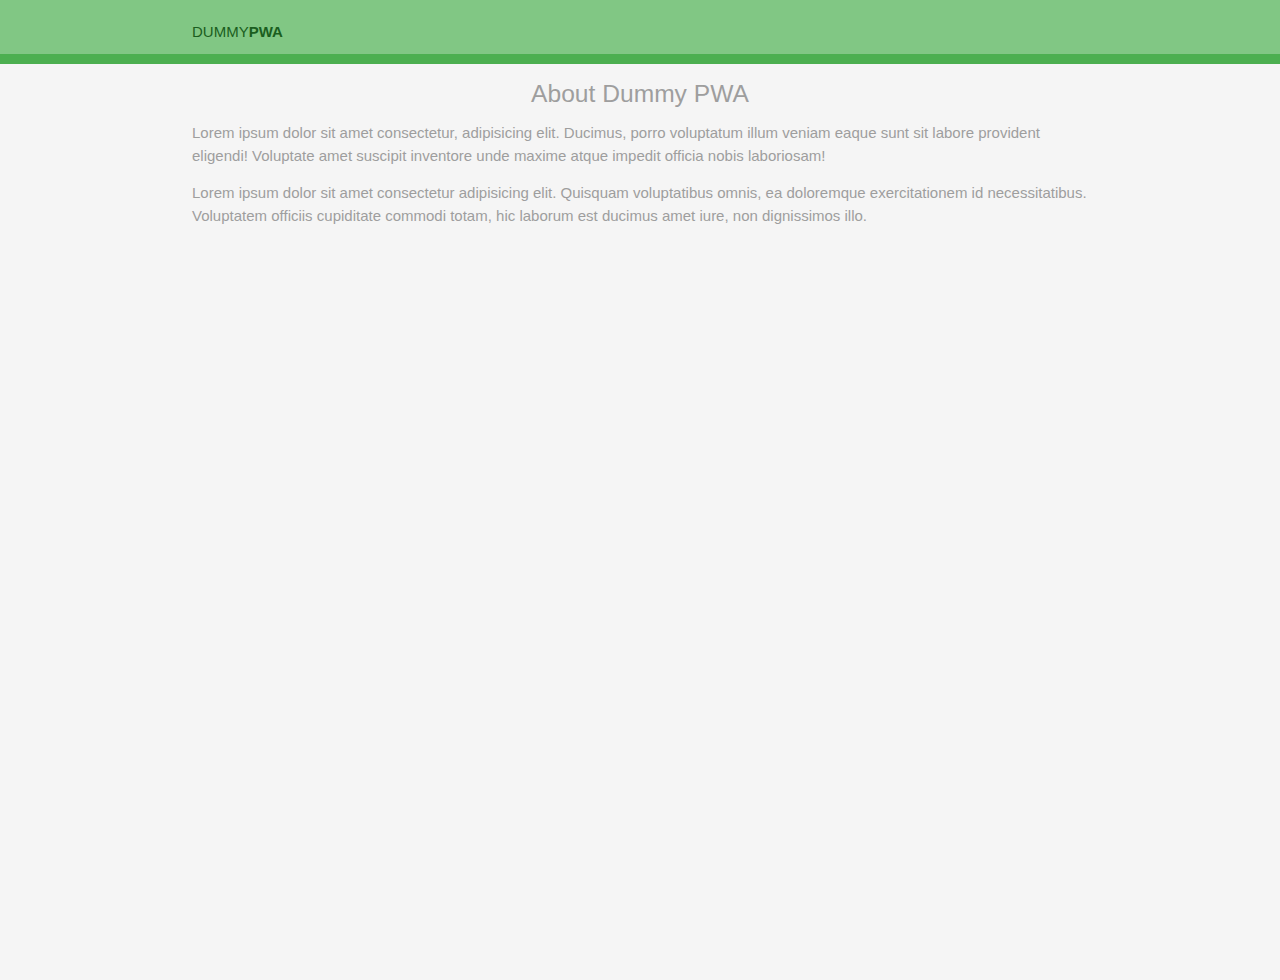
==== about.html @ 9d48ba46 "Correct root path second" ====
<html lang="en">

<head>
    <meta charset="UTF-8">
    <meta name="viewport" content="width=device-width, initial-scale=1.0">
    <meta http-equiv="X-UA-Compatible" content="ie=edge">
    <title>Dummy PWA</title>
    <!-- materialize icons, css & js -->
    <link type="text/css" href="css/materialize.min.css" rel="stylesheet">
    <link type="text/css" href="css/styles.css" rel="stylesheet">
    <script type="text/javascript" src="js/materialize.min.js"></script>
    <link rel="manifest" href="manifest.json">
    <meta name="theme-color" content="#1b5e20">
</head>

<body class="grey lighten-4">

    <!-- top nav -->
    <nav class="z-depth-0">
        <div class="nav-wrapper container">
            <a href="index.html">Dummy<span>PWA</span></a>
            <span class="right grey-text text-darken-1">
      </span>
        </div>
    </nav>

    <!-- content -->
    <div class="container grey-text">
        <h5 class="center">About Dummy PWA</h5>
        <p>Lorem ipsum dolor sit amet consectetur, adipisicing elit. Ducimus, porro voluptatum illum veniam eaque sunt sit labore provident eligendi! Voluptate amet suscipit inventore unde maxime atque impedit officia nobis laboriosam!</p>
        <p>Lorem ipsum dolor sit amet consectetur adipisicing elit. Quisquam voluptatibus omnis, ea doloremque exercitationem id necessitatibus. Voluptatem officiis cupiditate commodi totam, hic laborum est ducimus amet iure, non dignissimos illo.</p>
    </div>

    <script src="js/app.js"></script>
</body>

</html>
---- css/styles.css ----
/* colours */

:root {
    --primary: #81c784;
    --secondary: #4caf50;
    --title: #1b5e20;
}


/* layout nav */

nav {
    background: var(--primary);
    border-bottom: 10px solid var(--secondary);
}

nav a {
    text-transform: uppercase;
    color: var(--title);
}

nav a span {
    font-weight: bold;
}

.container {
    height: 100%
}


/* buttun */

.btn {
    background-color: var(--primary);
    color: var(--title);
}

img {
    padding: 10px;
    border: 10px solid;
    border-color: var(--secondary)
}
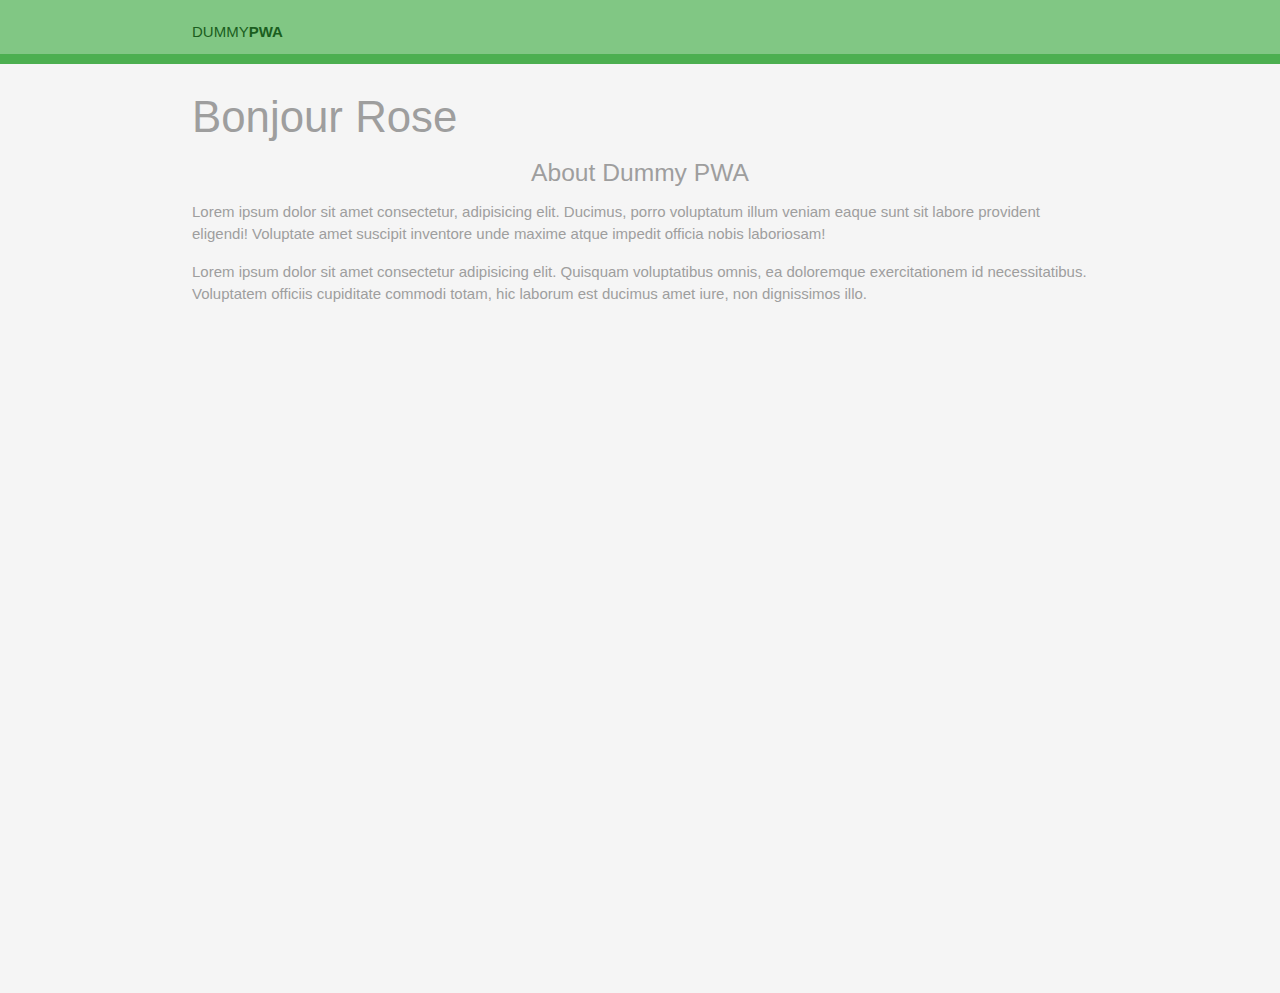
==== commit 9f45fdf0: "Add welcome to rose" ====
--- a/about.html
+++ b/about.html
@@ -6,10 +6,14 @@
     <meta http-equiv="X-UA-Compatible" content="ie=edge">
     <title>Dummy PWA</title>
     <!-- materialize icons, css & js -->
-    <link type="text/css" href="css/materialize.min.css" rel="stylesheet">
-    <link type="text/css" href="css/styles.css" rel="stylesheet">
-    <script type="text/javascript" src="js/materialize.min.js"></script>
-    <link rel="manifest" href="manifest.json">
+    <link type="text/css" href="./css/materialize.min.css" rel="stylesheet">
+    <link type="text/css" href="./css/styles.css" rel="stylesheet">
+    <script type="text/javascript" src="./js/materialize.min.js"></script>
+    <link rel="manifest" href="./manifest.json">
+    <!-- ios support -->
+    <link rel="apple-touch-icon" href="./img/icons/icon-72x72.png">
+    <meta name="apple-mobile-web-app-status-bar" content="#1b5e20">
+
     <meta name="theme-color" content="#1b5e20">
 </head>
 
@@ -26,6 +30,7 @@
 
     <!-- content -->
     <div class="container grey-text">
+        <h3>Bonjour Rose</h3>
         <h5 class="center">About Dummy PWA</h5>
         <p>Lorem ipsum dolor sit amet consectetur, adipisicing elit. Ducimus, porro voluptatum illum veniam eaque sunt sit labore provident eligendi! Voluptate amet suscipit inventore unde maxime atque impedit officia nobis laboriosam!</p>
         <p>Lorem ipsum dolor sit amet consectetur adipisicing elit. Quisquam voluptatibus omnis, ea doloremque exercitationem id necessitatibus. Voluptatem officiis cupiditate commodi totam, hic laborum est ducimus amet iure, non dignissimos illo.</p>
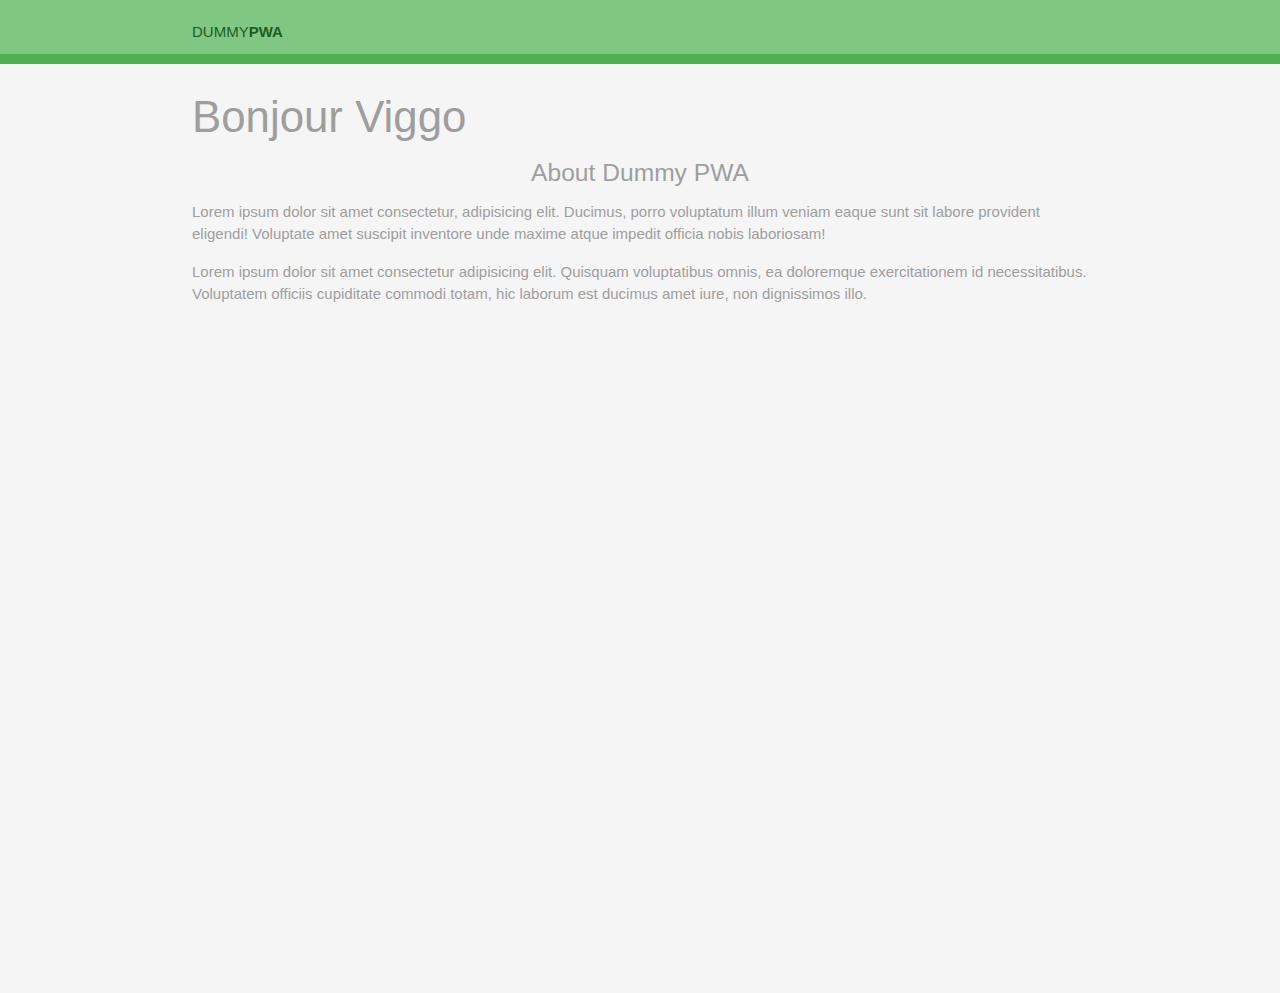
==== commit 78bc79f1: "Correct welcome person" ====
--- a/about.html
+++ b/about.html
@@ -30,7 +30,7 @@
 
     <!-- content -->
     <div class="container grey-text">
-        <h3>Bonjour Rose</h3>
+        <h3>Bonjour Viggo</h3>
         <h5 class="center">About Dummy PWA</h5>
         <p>Lorem ipsum dolor sit amet consectetur, adipisicing elit. Ducimus, porro voluptatum illum veniam eaque sunt sit labore provident eligendi! Voluptate amet suscipit inventore unde maxime atque impedit officia nobis laboriosam!</p>
         <p>Lorem ipsum dolor sit amet consectetur adipisicing elit. Quisquam voluptatibus omnis, ea doloremque exercitationem id necessitatibus. Voluptatem officiis cupiditate commodi totam, hic laborum est ducimus amet iure, non dignissimos illo.</p>
